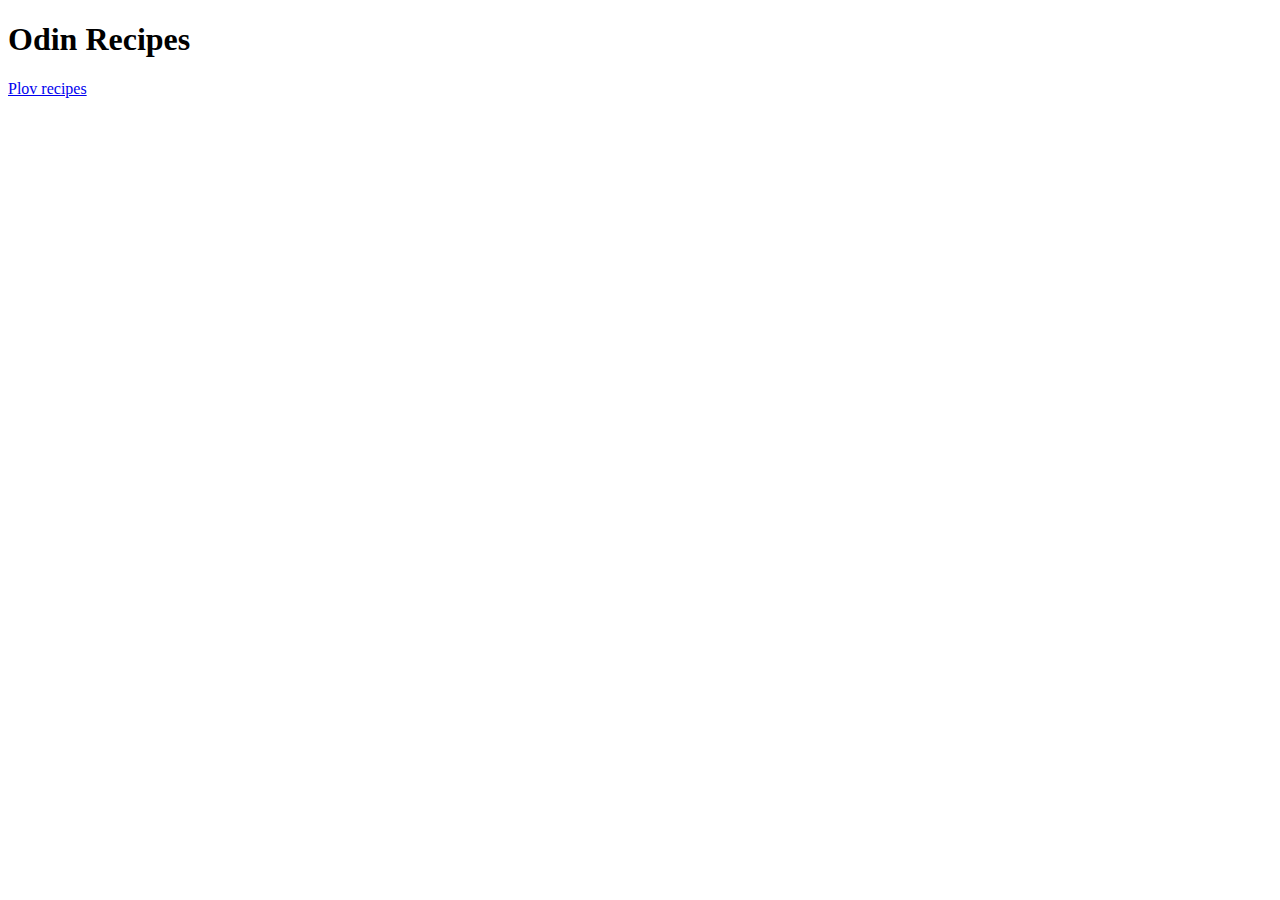
==== index.html @ c1a46b6e "New project html fro recipes" ====
<!DOCTYPE html>
<html lang="en">
    <head>
        <meta charset="UTF-8">
        <title>My Recipes</title>
        <body>
            <h1>Odin Recipes</h1>
            <a href="./recipes/plov.html">Plov recipes</a>
        </body>
    </head>
</html>
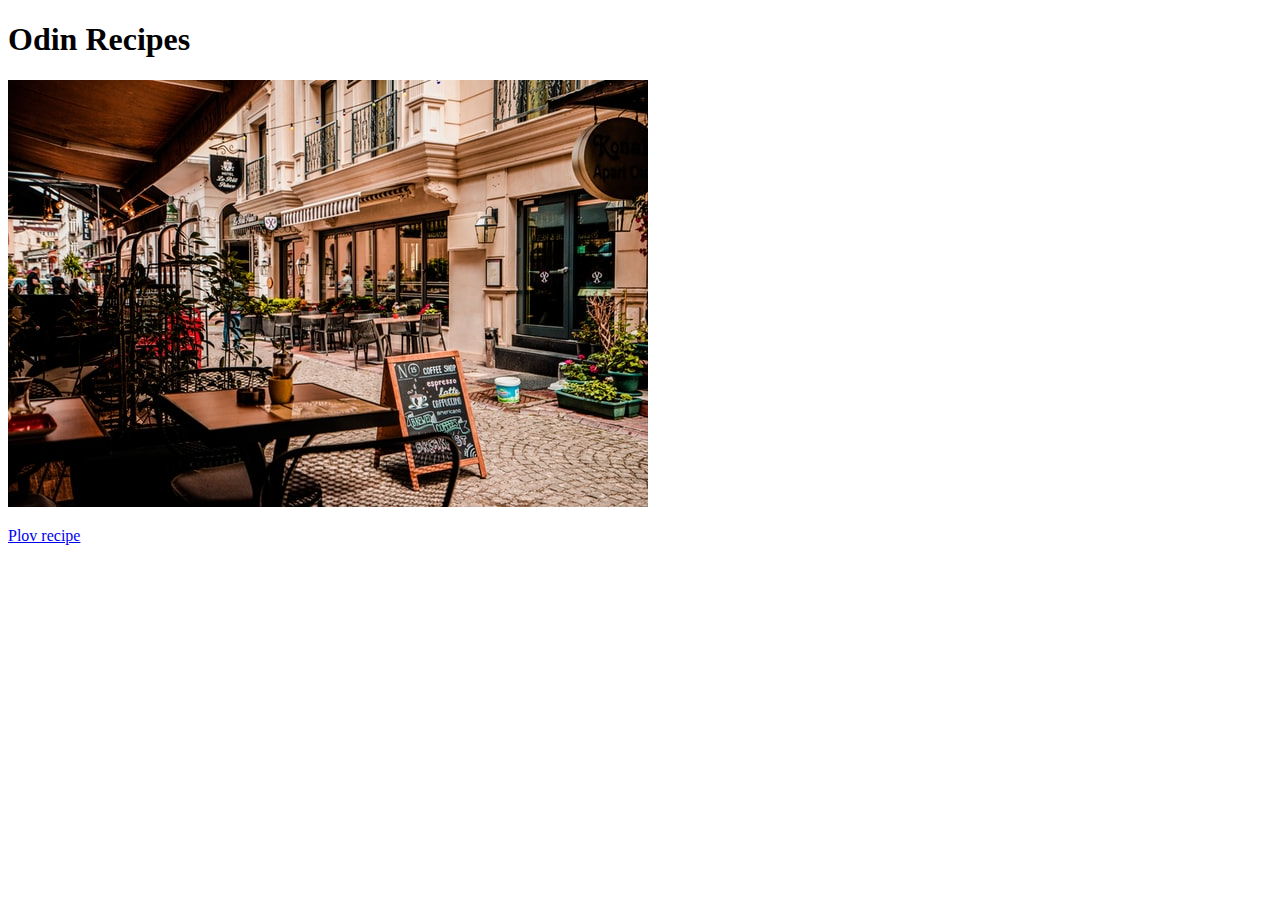
==== commit dd12b3b3: "Added image to index page, corrected mistyping" ====
--- a/index.html
+++ b/index.html
@@ -5,7 +5,9 @@
         <title>My Recipes</title>
         <body>
             <h1>Odin Recipes</h1>
-            <a href="./recipes/plov.html">Plov recipes</a>
+            <img src="./images/cafe.jpg" alt="cafe picture">
+            <p></p>
+            <a href="./recipes/plov.html">Plov recipe</a>
         </body>
     </head>
 </html>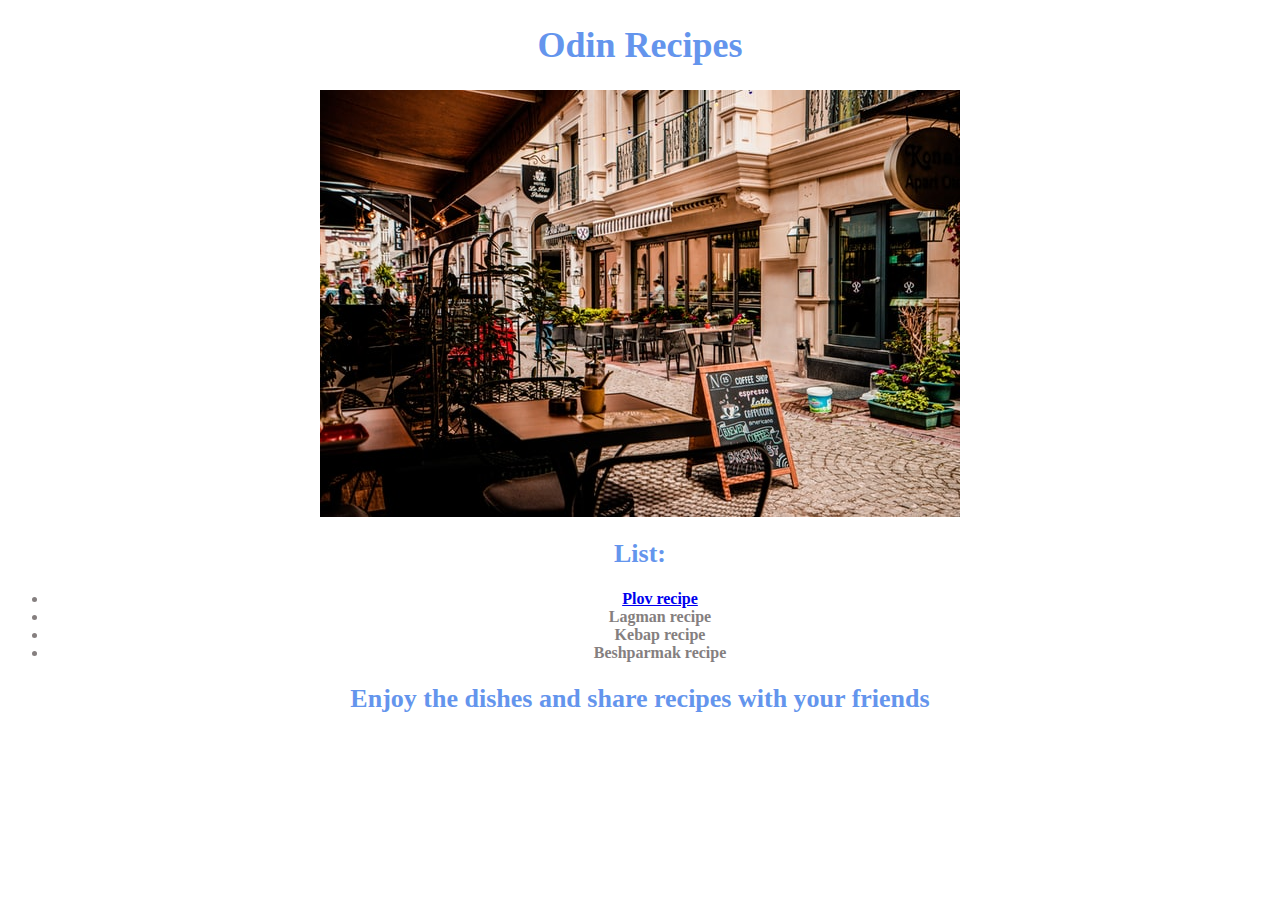
==== commit fc9474c4: "Change styles in index and recipe htmls" ====
--- a/index.html
+++ b/index.html
@@ -3,11 +3,18 @@
     <head>
         <meta charset="UTF-8">
         <title>My Recipes</title>
+        <link rel="stylesheet" href="./styles.css">
+    </head>
         <body>
-            <h1>Odin Recipes</h1>
-            <img src="./images/cafe.jpg" alt="cafe picture">
-            <p></p>
-            <a href="./recipes/plov.html">Plov recipe</a>
+            <h1 class="h1">Odin Recipes</h1>
+            <img class="img1" src="./images/cafe.jpg" alt="cafe picture">
+            <h2 class="h2">List:</h2>
+            <ul class="ol">
+                <li><a href="./recipes/plov.html">Plov recipe</a></li>
+                <li><a>Lagman recipe</a></li>
+                <li><a>Kebap recipe</a></li>
+                <li><a>Beshparmak recipe</a></li>    
+            </ul>
+            <h2 class="h2">Enjoy the dishes and share recipes with your friends</h2>
         </body>
-    </head>
 </html>--- a/styles.css
+++ b/styles.css
@@ -0,0 +1,23 @@
+.h1 {
+    color: cornflowerblue;
+    text-align: center;
+    font-size: 36px;
+}
+.h2 {
+    color: cornflowerblue;
+    text-align: center;
+    font-size: 26px;
+}
+.ol {
+    color: rgb(133, 127, 127);
+    text-align: center;
+    font-weight: 600;
+    margin-left: auto;
+    margin-right: auto;
+}
+.img1 {
+    text-align: center;
+    display: block;
+    margin-left: auto;
+    margin-right: auto;
+}